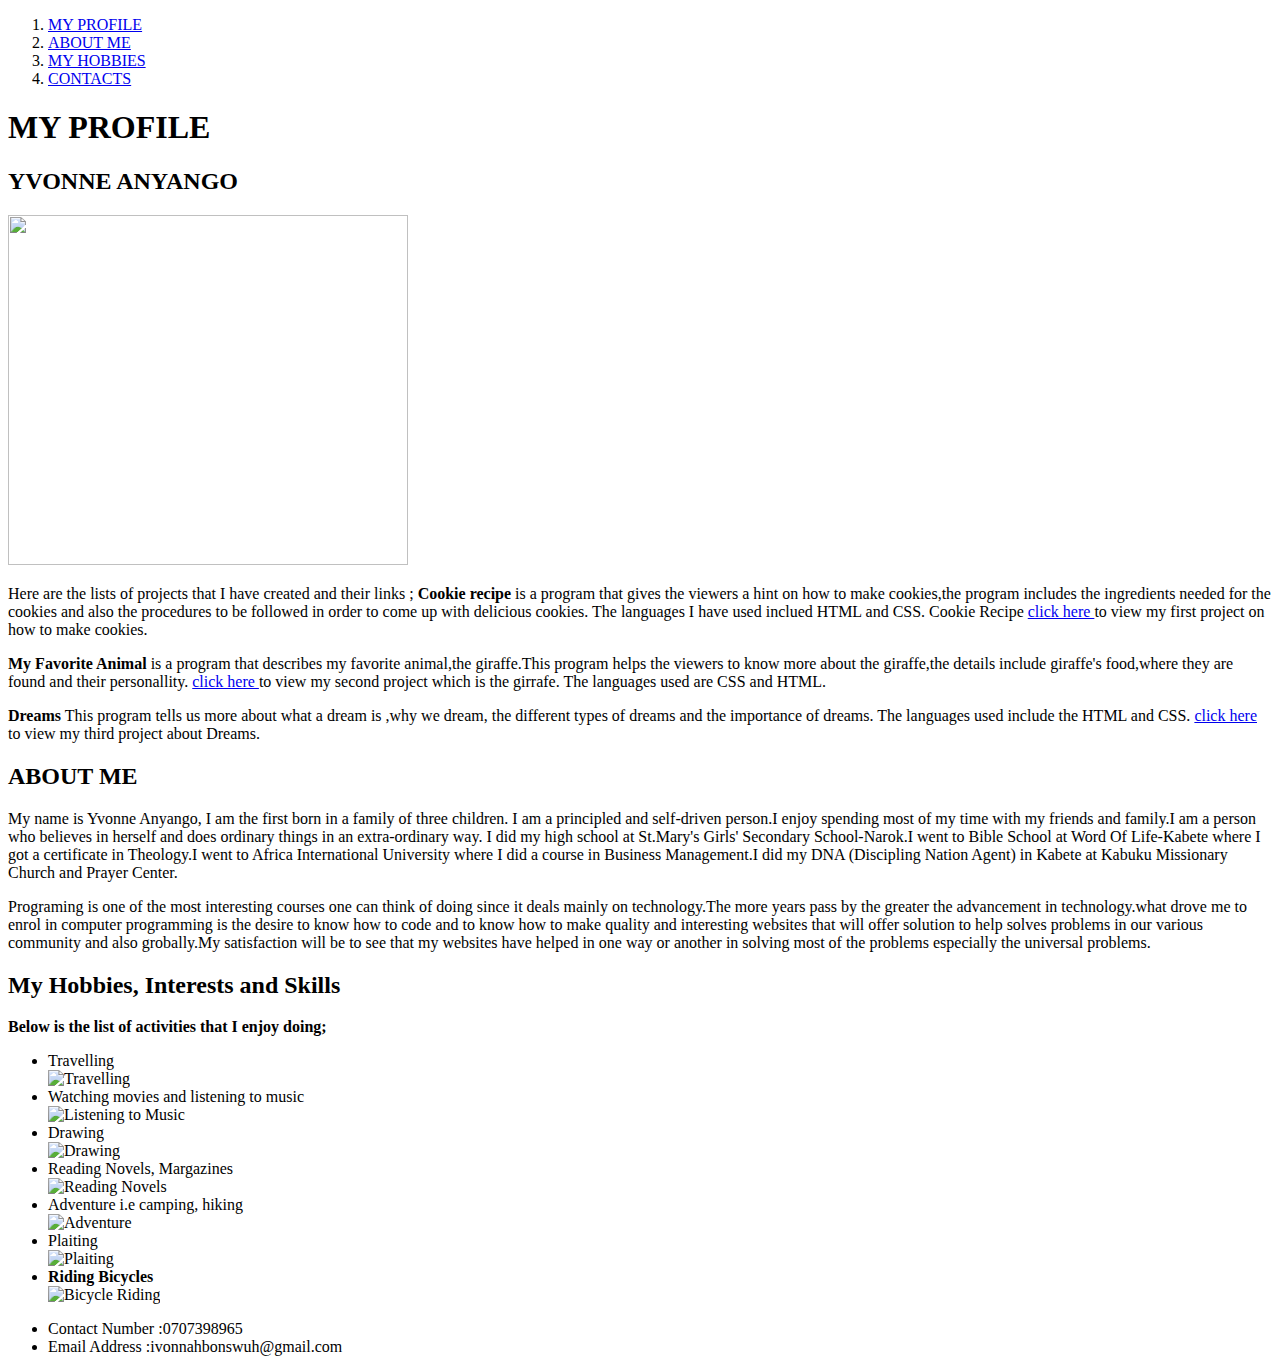
==== index.html @ f84d152d "changed file name" ====
<!DOCTYPE html>
<html>
  <head>
    <title>MY PROFILE</title>
  <link href="css/styles.css" type="text/css" rel="stylesheet">
  </head>
<body>
  <div class ="container">
  <div id ="overlay">
    <nav>
  <ol>
    <li><a href ="#profile">MY PROFILE</a></li>
    <li><a href ="#about">ABOUT ME</a></li>
    <li><a href ="#hobbies">MY HOBBIES</a></li>
    <li><a href ="#contacts">CONTACTS</a></li>
  </ol>
</nav>

  <div id ="profile">
     <h1><strong>MY PROFILE</strong></h1>
     <h2>YVONNE ANYANGO</H2>

       <img src= "https://scontent.fnbo1-1.fna.fbcdn.net/v/t1.0-1/p160x160/18739705_316508368788427_4087523489506484909_n.jpg?_nc_cat=0&oh=b78022ae3b7bff9e470f6ccf84e52c59&oe=5C26E472"
       height ="350" width ="400">

<p>
  Here are the lists of projects that I have created and their links ;
  <strong>Cookie recipe </strong> is a program that gives the viewers a hint on how
    to make cookies,the program includes the ingredients needed for the cookies
    and also the procedures to be followed in order to come up with delicious cookies.
    The languages I have used inclued HTML and CSS.
  Cookie Recipe <a href ="https://github.com/YVONNEANYANGO/cookie-recipe.git">
  click here </a> to view my first project on how to make cookies.
</p>
<p>
  <strong>My Favorite Animal</strong> is a program that describes my favorite
  animal,the giraffe.This program helps the viewers to know more about
the giraffe,the details include giraffe's food,where they are found and their personallity.
  <a href ="https://github.com/YVONNEANYANGO/My-First-Website.git">
  click here </a> to view my second project which is the girrafe.
  The languages used are CSS and HTML.
</p>
<p>
     <strong>Dreams</strong> This program tells us more about what a dream is
  ,why we dream, the different types of dreams and the importance of dreams.
  The languages used include the HTML and CSS.
     <a href ="https://github.com/YVONNEANYANGO/Dreams.git"> click
    here </a> to view my third project about Dreams.
</p>
</div>
<div id ="about">
        <h2>ABOUT ME</h2>
<p>
  My name is Yvonne Anyango, I am the first born in a family of three children.
  I am a principled and self-driven person.I enjoy spending most of my time with my friends
  and family.I am a person who believes in herself and does ordinary things in an extra-ordinary way.
  I did my high school at St.Mary's Girls' Secondary School-Narok.I went to Bible School
  at Word Of Life-Kabete where I got a certificate in Theology.I went to Africa International
  University where I did a course in Business Management.I did my DNA (Discipling Nation
  Agent) in Kabete at Kabuku Missionary Church and Prayer Center.
</p>
<p>
   Programing is one of the most interesting courses one can think of doing since it
   deals mainly on technology.The more years pass by the greater the advancement
   in technology.what drove me to enrol in computer programming is the desire
   to know how to code and to know how to make quality and interesting websites
   that will offer solution to help solves problems in our various community
   and also grobally.My satisfaction will be to see that my websites have helped
   in one way or another in solving most of the problems especially the universal problems.
</p>
</div>
<div id ="hobbies">
          <h2>My Hobbies, Interests and Skills</h2>
<p>
  <strong>Below is the list of activities that I enjoy doing;</strong>
<ul>
  <li>Travelling</li>
  <img src="https://encrypted-tbn0.gstatic.com/images?q=tbn:ANd9GcQD26BoX6yWzWQyFobJ-i7OlVUqJMqzQCVKFp4U-D5eGfDZHipT"
   alt="Travelling"  height ="300" width ="450">

  <li>Watching movies and listening to music</li>
  <img src="https://encrypted-tbn0.gstatic.com/images?q=tbn:ANd9GcTiPtS8lRAhCIERgYXJokRjbTD_G7_5z8gM2BhQTWIhFTeEJvZEpg"
  alt="Listening to Music" height ="300" width ="450">

  <li>Drawing</li>
  <img src="https://encrypted-tbn0.gstatic.com/images?q=tbn:ANd9GcTEcZ1_NNlh6BvzOdT2xH2zq3iHR85XLXFbbZUhkHxtVxb-Gf0Jvw"
   alt="Drawing" height ="300" width ="450">

  <li>Reading Novels, Margazines</li>
  <img src="https://encrypted-tbn0.gstatic.com/images?q=tbn:ANd9GcTc9tWLNTX5TByVzfdkP7LCYKSCJ3gY2bcK7bk_S9akMv7EbYSX6w"
  alt="Reading Novels" height ="300" width ="450" >

  <li>Adventure i.e camping, hiking</li>
  <img src="https://encrypted-tbn0.gstatic.com/images?q=tbn:ANd9GcQa9lFcvS3PC0d3zCxaOU43ynzuVtERvlvjZuQVDQ8jS2y8MVh1iQ"
  alt="Adventure" height ="300" width ="450">

  <li>Plaiting</li>
  <img src="https://encrypted-tbn0.gstatic.com/images?q=tbn:ANd9GcS7_UVgAyADI8oNqpJRwHEqi8sGRW22qTE14Uxmytn7S97YuRdd6w"
  alt="Plaiting" height ="300" width ="450">

  <li><strong>Riding Bicycles</strong></li>
  <img src="https://encrypted-tbn0.gstatic.com/images?q=tbn:ANd9GcQa86KHam-sTv87y8m82Uar5Omjod0EdJuNRP7xzuUwyUJeCPus"
  alt="Bicycle Riding" height ="300" width ="450">
</div>
   <div id ="contacts">
    <ul>
       <li>Contact Number :0707398965</li>
       <li>Email Address :ivonnahbonswuh@gmail.com</li>
    </ul>
  </div>

 </container>
  </body>
</html>
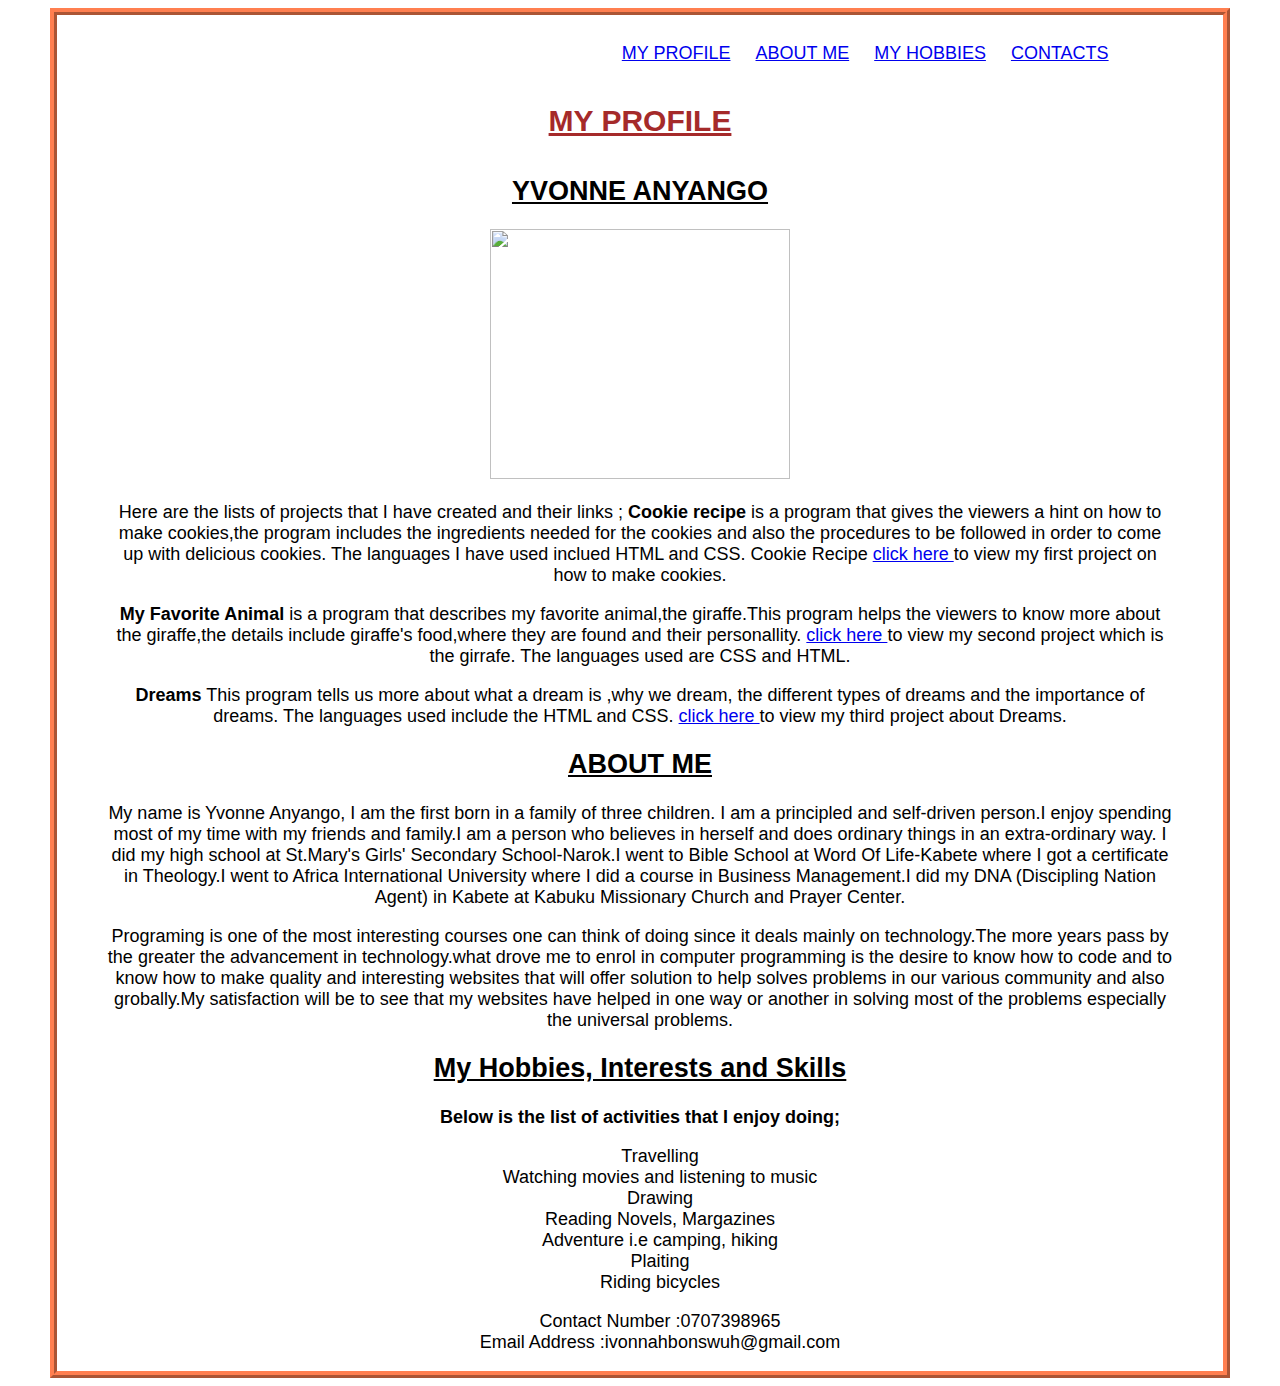
==== commit df9a2a96: "changes in styles" ====
--- a/index.html
+++ b/index.html
@@ -21,7 +21,7 @@
      <h2>YVONNE ANYANGO</H2>
 
        <img src= "https://scontent.fnbo1-1.fna.fbcdn.net/v/t1.0-1/p160x160/18739705_316508368788427_4087523489506484909_n.jpg?_nc_cat=0&oh=b78022ae3b7bff9e470f6ccf84e52c59&oe=5C26E472"
-       height ="350" width ="400">
+       height ="250" width ="300">
 
 <p>
   Here are the lists of projects that I have created and their links ;
@@ -75,32 +75,21 @@
   <strong>Below is the list of activities that I enjoy doing;</strong>
 <ul>
   <li>Travelling</li>
-  <img src="https://encrypted-tbn0.gstatic.com/images?q=tbn:ANd9GcQD26BoX6yWzWQyFobJ-i7OlVUqJMqzQCVKFp4U-D5eGfDZHipT"
-   alt="Travelling"  height ="300" width ="450">
+
 
   <li>Watching movies and listening to music</li>
-  <img src="https://encrypted-tbn0.gstatic.com/images?q=tbn:ANd9GcTiPtS8lRAhCIERgYXJokRjbTD_G7_5z8gM2BhQTWIhFTeEJvZEpg"
-  alt="Listening to Music" height ="300" width ="450">
+
 
   <li>Drawing</li>
-  <img src="https://encrypted-tbn0.gstatic.com/images?q=tbn:ANd9GcTEcZ1_NNlh6BvzOdT2xH2zq3iHR85XLXFbbZUhkHxtVxb-Gf0Jvw"
-   alt="Drawing" height ="300" width ="450">
+
 
   <li>Reading Novels, Margazines</li>
-  <img src="https://encrypted-tbn0.gstatic.com/images?q=tbn:ANd9GcTc9tWLNTX5TByVzfdkP7LCYKSCJ3gY2bcK7bk_S9akMv7EbYSX6w"
-  alt="Reading Novels" height ="300" width ="450" >
+
 
   <li>Adventure i.e camping, hiking</li>
-  <img src="https://encrypted-tbn0.gstatic.com/images?q=tbn:ANd9GcQa9lFcvS3PC0d3zCxaOU43ynzuVtERvlvjZuQVDQ8jS2y8MVh1iQ"
-  alt="Adventure" height ="300" width ="450">
+  <li>Plaiting</li>
+  <li>Riding bicycles</li>
 
-  <li>Plaiting</li>
-  <img src="https://encrypted-tbn0.gstatic.com/images?q=tbn:ANd9GcS7_UVgAyADI8oNqpJRwHEqi8sGRW22qTE14Uxmytn7S97YuRdd6w"
-  alt="Plaiting" height ="300" width ="450">
-
-  <li><strong>Riding Bicycles</strong></li>
-  <img src="https://encrypted-tbn0.gstatic.com/images?q=tbn:ANd9GcQa86KHam-sTv87y8m82Uar5Omjod0EdJuNRP7xzuUwyUJeCPus"
-  alt="Bicycle Riding" height ="300" width ="450">
 </div>
    <div id ="contacts">
     <ul>
--- a/css/styles.css
+++ b/css/styles.css
@@ -0,0 +1,55 @@
+.container {
+  background-repeat:no-repeat;
+  background-size:cover;
+  background-image:url("https://encrypted-tbn0.gstatic.com/images?q=tbn:ANd9GcTRzsnJaYWPtyj02ZKJ78iAvOHGlDm07VaVRh-M_rkzktDD4NtUCA")
+}
+
+body {
+  font-family:sans-serif;
+  font-size:18px;
+  font-weight:400px;
+  border-style:ridge;
+  border-color:coral;
+  border-width:7px;
+  justify-content:center;
+  margin-right: 50px;
+  margin-left: 50px;
+  padding-left: 50px;
+  padding-right: 50px;
+}
+h1 {
+  padding-top:10px;
+  padding-right:5px;
+  padding-bottom:15px;
+  padding-left:5px;
+  font-size:30px;
+  font-weight:600px;
+  text-decoration :underline;
+}
+h1 {
+  color:brown;
+  text-decoration:underline;
+}
+h2 {
+  font-color:purple;
+  text-decoration :underline;
+}
+
+body {
+  text-align:center;
+}
+li{
+  list-style-type:none;
+}
+nav>ol>li {
+  display :inline-block;
+  padding: 10px;
+  position: relative;
+  left: 20%;
+}
+/* @media only screen and (max-width="480px"){
+  image{
+    height:auto;
+    width: 100%;
+  }
+/* } 
